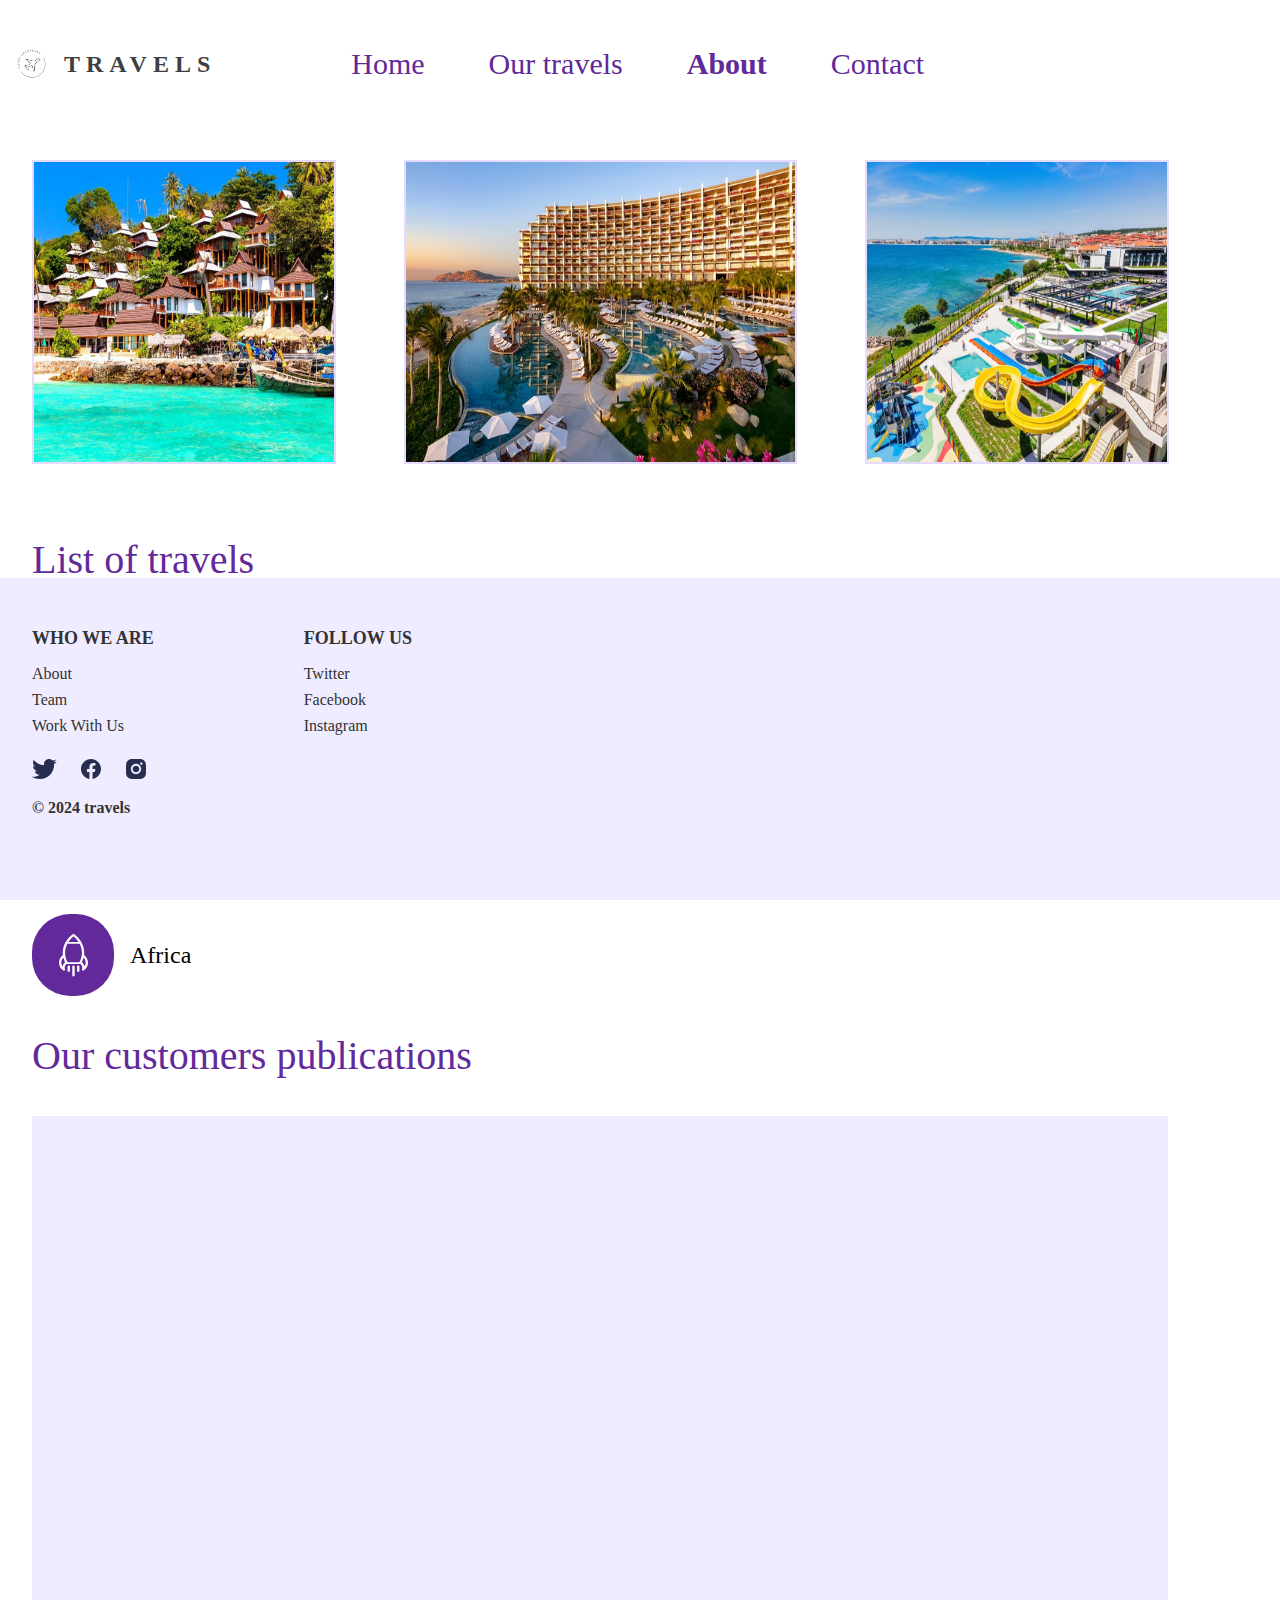
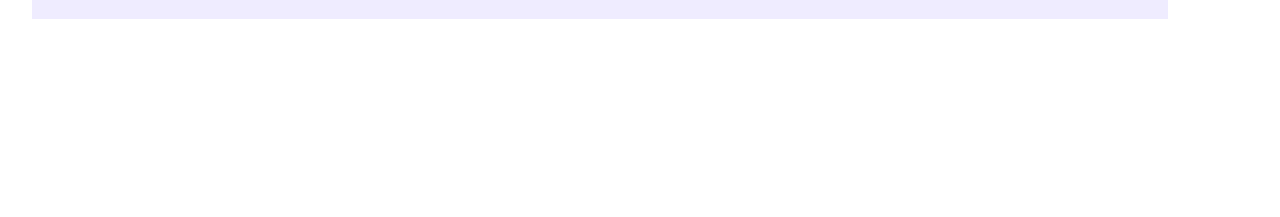
==== about.html @ 3bc0a55a "23.5" ====
<!DOCTYPE html>
<html lang="en">
<head>
    <link rel="stylesheet" href="./css/style.css">
    <title>page2</title>
</head>
<body>
    <header>
        <nav class="navbar">
            <div class="logo-container">
                <a href="#" class="logo-link">
                    <img id="logoimg" src="./images/logotravel.png" alt="Logo Travel">
                    <p>TRAVELS</p>
                </a>
            </div>
            <a href="index.html" class="nav-link">Home</a>
            <a href="#" class="nav-link">Our travels</a>
            <a href="#" class="nav-link active">About</a>
            <a href="#" class="nav-link">Contact</a>
        </nav>
    </header>
    <section class="image-grid">
       <img src="./images/hotel1.png" alt="" class="image" id="image1">
       <img src="./images/hotel2.png" alt="" class="image" id="image2">
       <img src="./images/hotel3.png" alt="" class="image" id="image1">
    </section>

<section id="list-items">
    <p>List of travels</p>
    <ul class="icon-list">
        <li class="icon-item">
            <div class="icon-circle">
                <svg xmlns="http://www.w3.org/2000/svg" width="29" height="43" viewBox="0 0 29 43" fill="none">
                    <path d="M25.1228 21.1069C26.0132 13.5299 22.5643 5.80596 15.3284 0.252997C14.8888 -0.0843324 14.1112 -0.0843324 13.6716 0.252997C6.43568 5.80596 2.98679 13.5213 3.87719 21.1069C1.37505 23.1741 1.7198e-07 25.8382 1.7198e-07 28.6752C1.7198e-07 31.5382 1.42013 34.2627 4.00117 36.3386C4.63234 36.8489 6.24407 36.6154 5.98484 35.491C5.84959 34.9028 5.68053 34.3319 5.68053 33.7697C5.68053 32.3685 6.2328 31.0365 7.25845 29.9121C7.42752 29.9813 7.61912 30.0245 7.822 30.0245H21.178C21.3809 30.0245 21.5725 29.9813 21.7415 29.9121C22.7672 31.0365 23.3195 32.3685 23.3195 33.7697C23.3195 34.3319 23.1279 34.8942 23.0152 35.491C22.7785 36.7365 24.4691 36.7797 24.9988 36.3386C27.5686 34.2541 29 31.5382 29 28.6752C28.9887 25.8382 27.625 23.1655 25.1228 21.1069ZM14.4944 2.19048C16.5908 3.92038 18.3039 5.86651 19.6339 7.93373H9.36611C10.6848 5.85786 12.398 3.92038 14.4944 2.19048ZM3.44889 32.5501C2.72756 31.3479 2.35562 30.0332 2.35562 28.6752C2.35562 26.8415 3.04314 25.0857 4.32802 23.5806C4.33929 23.6498 5.56782 27.2567 6.0412 28.1822C4.63234 29.4277 3.74194 30.9327 3.44889 32.5501ZM20.4003 28.2168H8.58842C5.27478 22.2486 5.30859 15.5799 8.31792 9.72418H20.6708C23.6801 15.5799 23.714 22.2486 20.4003 28.2168ZM22.9588 28.1822C23.6125 26.8934 24.6607 23.6325 24.672 23.5806C25.9569 25.077 26.6444 26.8328 26.6444 28.6752C26.6444 30.0332 26.2612 31.3479 25.5511 32.5501C25.2468 30.9327 24.3564 29.4277 22.9588 28.1822Z" fill="white"/>
                    <path d="M9.74883 31.5295C9.09512 31.5295 8.57666 31.9361 8.57666 32.4291V36.9528C8.57666 37.4544 9.10639 37.8523 9.74883 37.8523C10.3913 37.8523 10.921 37.4458 10.921 36.9528V32.4291C10.921 31.9274 10.3913 31.5295 9.74883 31.5295Z" fill="white"/>
                    <path d="M14.494 31.5295C14.1671 31.5295 13.8741 31.6333 13.6599 31.7977C13.6599 31.7977 13.6599 31.7977 13.6487 31.8063C13.5134 31.9101 13.412 32.0485 13.3556 32.2042C13.3331 32.282 13.3105 32.3599 13.3105 32.4464V41.4851C13.3105 41.5543 13.3218 41.6235 13.3444 41.6927C13.4683 42.0906 13.9304 42.3846 14.4827 42.3846C15.035 42.3846 15.4971 42.0906 15.6211 41.6927C15.6436 41.6235 15.6549 41.5543 15.6549 41.4851V32.4291C15.6549 32.3426 15.6436 32.2647 15.6098 32.1869C15.4858 31.8063 15.035 31.5295 14.494 31.5295Z" fill="white"/>
                    <path d="M19.2396 31.5295C18.5858 31.5295 18.0674 31.9361 18.0674 32.4291V36.9528C18.0674 37.4544 18.5971 37.8523 19.2396 37.8523C19.882 37.8523 20.4117 37.4458 20.4117 36.9528V32.4291C20.423 31.9274 19.8933 31.5295 19.2396 31.5295Z" fill="white"/>
                  </svg>
            </div>
            <span class="icon-text">Asia</span>
        </li>
        <li class="icon-item">
            <div class="icon-circle">
                <svg xmlns="http://www.w3.org/2000/svg" width="29" height="43" viewBox="0 0 29 43" fill="none">
                    <path d="M25.1228 21.1069C26.0132 13.5299 22.5643 5.80596 15.3284 0.252997C14.8888 -0.0843324 14.1112 -0.0843324 13.6716 0.252997C6.43568 5.80596 2.98679 13.5213 3.87719 21.1069C1.37505 23.1741 1.7198e-07 25.8382 1.7198e-07 28.6752C1.7198e-07 31.5382 1.42013 34.2627 4.00117 36.3386C4.63234 36.8489 6.24407 36.6154 5.98484 35.491C5.84959 34.9028 5.68053 34.3319 5.68053 33.7697C5.68053 32.3685 6.2328 31.0365 7.25845 29.9121C7.42752 29.9813 7.61912 30.0245 7.822 30.0245H21.178C21.3809 30.0245 21.5725 29.9813 21.7415 29.9121C22.7672 31.0365 23.3195 32.3685 23.3195 33.7697C23.3195 34.3319 23.1279 34.8942 23.0152 35.491C22.7785 36.7365 24.4691 36.7797 24.9988 36.3386C27.5686 34.2541 29 31.5382 29 28.6752C28.9887 25.8382 27.625 23.1655 25.1228 21.1069ZM14.4944 2.19048C16.5908 3.92038 18.3039 5.86651 19.6339 7.93373H9.36611C10.6848 5.85786 12.398 3.92038 14.4944 2.19048ZM3.44889 32.5501C2.72756 31.3479 2.35562 30.0332 2.35562 28.6752C2.35562 26.8415 3.04314 25.0857 4.32802 23.5806C4.33929 23.6498 5.56782 27.2567 6.0412 28.1822C4.63234 29.4277 3.74194 30.9327 3.44889 32.5501ZM20.4003 28.2168H8.58842C5.27478 22.2486 5.30859 15.5799 8.31792 9.72418H20.6708C23.6801 15.5799 23.714 22.2486 20.4003 28.2168ZM22.9588 28.1822C23.6125 26.8934 24.6607 23.6325 24.672 23.5806C25.9569 25.077 26.6444 26.8328 26.6444 28.6752C26.6444 30.0332 26.2612 31.3479 25.5511 32.5501C25.2468 30.9327 24.3564 29.4277 22.9588 28.1822Z" fill="white"/>
                    <path d="M9.74883 31.5295C9.09512 31.5295 8.57666 31.9361 8.57666 32.4291V36.9528C8.57666 37.4544 9.10639 37.8523 9.74883 37.8523C10.3913 37.8523 10.921 37.4458 10.921 36.9528V32.4291C10.921 31.9274 10.3913 31.5295 9.74883 31.5295Z" fill="white"/>
                    <path d="M14.494 31.5295C14.1671 31.5295 13.8741 31.6333 13.6599 31.7977C13.6599 31.7977 13.6599 31.7977 13.6487 31.8063C13.5134 31.9101 13.412 32.0485 13.3556 32.2042C13.3331 32.282 13.3105 32.3599 13.3105 32.4464V41.4851C13.3105 41.5543 13.3218 41.6235 13.3444 41.6927C13.4683 42.0906 13.9304 42.3846 14.4827 42.3846C15.035 42.3846 15.4971 42.0906 15.6211 41.6927C15.6436 41.6235 15.6549 41.5543 15.6549 41.4851V32.4291C15.6549 32.3426 15.6436 32.2647 15.6098 32.1869C15.4858 31.8063 15.035 31.5295 14.494 31.5295Z" fill="white"/>
                    <path d="M19.2396 31.5295C18.5858 31.5295 18.0674 31.9361 18.0674 32.4291V36.9528C18.0674 37.4544 18.5971 37.8523 19.2396 37.8523C19.882 37.8523 20.4117 37.4458 20.4117 36.9528V32.4291C20.423 31.9274 19.8933 31.5295 19.2396 31.5295Z" fill="white"/>
                  </svg>
            </div>
            <span class="icon-text">America</span>
        </li>
        <li class="icon-item">
            <div class="icon-circle">
                <svg xmlns="http://www.w3.org/2000/svg" width="29" height="43" viewBox="0 0 29 43" fill="none">
                    <path d="M25.1228 21.1069C26.0132 13.5299 22.5643 5.80596 15.3284 0.252997C14.8888 -0.0843324 14.1112 -0.0843324 13.6716 0.252997C6.43568 5.80596 2.98679 13.5213 3.87719 21.1069C1.37505 23.1741 1.7198e-07 25.8382 1.7198e-07 28.6752C1.7198e-07 31.5382 1.42013 34.2627 4.00117 36.3386C4.63234 36.8489 6.24407 36.6154 5.98484 35.491C5.84959 34.9028 5.68053 34.3319 5.68053 33.7697C5.68053 32.3685 6.2328 31.0365 7.25845 29.9121C7.42752 29.9813 7.61912 30.0245 7.822 30.0245H21.178C21.3809 30.0245 21.5725 29.9813 21.7415 29.9121C22.7672 31.0365 23.3195 32.3685 23.3195 33.7697C23.3195 34.3319 23.1279 34.8942 23.0152 35.491C22.7785 36.7365 24.4691 36.7797 24.9988 36.3386C27.5686 34.2541 29 31.5382 29 28.6752C28.9887 25.8382 27.625 23.1655 25.1228 21.1069ZM14.4944 2.19048C16.5908 3.92038 18.3039 5.86651 19.6339 7.93373H9.36611C10.6848 5.85786 12.398 3.92038 14.4944 2.19048ZM3.44889 32.5501C2.72756 31.3479 2.35562 30.0332 2.35562 28.6752C2.35562 26.8415 3.04314 25.0857 4.32802 23.5806C4.33929 23.6498 5.56782 27.2567 6.0412 28.1822C4.63234 29.4277 3.74194 30.9327 3.44889 32.5501ZM20.4003 28.2168H8.58842C5.27478 22.2486 5.30859 15.5799 8.31792 9.72418H20.6708C23.6801 15.5799 23.714 22.2486 20.4003 28.2168ZM22.9588 28.1822C23.6125 26.8934 24.6607 23.6325 24.672 23.5806C25.9569 25.077 26.6444 26.8328 26.6444 28.6752C26.6444 30.0332 26.2612 31.3479 25.5511 32.5501C25.2468 30.9327 24.3564 29.4277 22.9588 28.1822Z" fill="white"/>
                    <path d="M9.74883 31.5295C9.09512 31.5295 8.57666 31.9361 8.57666 32.4291V36.9528C8.57666 37.4544 9.10639 37.8523 9.74883 37.8523C10.3913 37.8523 10.921 37.4458 10.921 36.9528V32.4291C10.921 31.9274 10.3913 31.5295 9.74883 31.5295Z" fill="white"/>
                    <path d="M14.494 31.5295C14.1671 31.5295 13.8741 31.6333 13.6599 31.7977C13.6599 31.7977 13.6599 31.7977 13.6487 31.8063C13.5134 31.9101 13.412 32.0485 13.3556 32.2042C13.3331 32.282 13.3105 32.3599 13.3105 32.4464V41.4851C13.3105 41.5543 13.3218 41.6235 13.3444 41.6927C13.4683 42.0906 13.9304 42.3846 14.4827 42.3846C15.035 42.3846 15.4971 42.0906 15.6211 41.6927C15.6436 41.6235 15.6549 41.5543 15.6549 41.4851V32.4291C15.6549 32.3426 15.6436 32.2647 15.6098 32.1869C15.4858 31.8063 15.035 31.5295 14.494 31.5295Z" fill="white"/>
                    <path d="M19.2396 31.5295C18.5858 31.5295 18.0674 31.9361 18.0674 32.4291V36.9528C18.0674 37.4544 18.5971 37.8523 19.2396 37.8523C19.882 37.8523 20.4117 37.4458 20.4117 36.9528V32.4291C20.423 31.9274 19.8933 31.5295 19.2396 31.5295Z" fill="white"/>
                  </svg>
            </div>
            <span class="icon-text">Europe</span>
        </li>
        <li class="icon-item">
            <div class="icon-circle">
                <svg xmlns="http://www.w3.org/2000/svg" width="29" height="43" viewBox="0 0 29 43" fill="none">
                    <path d="M25.1228 21.1069C26.0132 13.5299 22.5643 5.80596 15.3284 0.252997C14.8888 -0.0843324 14.1112 -0.0843324 13.6716 0.252997C6.43568 5.80596 2.98679 13.5213 3.87719 21.1069C1.37505 23.1741 1.7198e-07 25.8382 1.7198e-07 28.6752C1.7198e-07 31.5382 1.42013 34.2627 4.00117 36.3386C4.63234 36.8489 6.24407 36.6154 5.98484 35.491C5.84959 34.9028 5.68053 34.3319 5.68053 33.7697C5.68053 32.3685 6.2328 31.0365 7.25845 29.9121C7.42752 29.9813 7.61912 30.0245 7.822 30.0245H21.178C21.3809 30.0245 21.5725 29.9813 21.7415 29.9121C22.7672 31.0365 23.3195 32.3685 23.3195 33.7697C23.3195 34.3319 23.1279 34.8942 23.0152 35.491C22.7785 36.7365 24.4691 36.7797 24.9988 36.3386C27.5686 34.2541 29 31.5382 29 28.6752C28.9887 25.8382 27.625 23.1655 25.1228 21.1069ZM14.4944 2.19048C16.5908 3.92038 18.3039 5.86651 19.6339 7.93373H9.36611C10.6848 5.85786 12.398 3.92038 14.4944 2.19048ZM3.44889 32.5501C2.72756 31.3479 2.35562 30.0332 2.35562 28.6752C2.35562 26.8415 3.04314 25.0857 4.32802 23.5806C4.33929 23.6498 5.56782 27.2567 6.0412 28.1822C4.63234 29.4277 3.74194 30.9327 3.44889 32.5501ZM20.4003 28.2168H8.58842C5.27478 22.2486 5.30859 15.5799 8.31792 9.72418H20.6708C23.6801 15.5799 23.714 22.2486 20.4003 28.2168ZM22.9588 28.1822C23.6125 26.8934 24.6607 23.6325 24.672 23.5806C25.9569 25.077 26.6444 26.8328 26.6444 28.6752C26.6444 30.0332 26.2612 31.3479 25.5511 32.5501C25.2468 30.9327 24.3564 29.4277 22.9588 28.1822Z" fill="white"/>
                    <path d="M9.74883 31.5295C9.09512 31.5295 8.57666 31.9361 8.57666 32.4291V36.9528C8.57666 37.4544 9.10639 37.8523 9.74883 37.8523C10.3913 37.8523 10.921 37.4458 10.921 36.9528V32.4291C10.921 31.9274 10.3913 31.5295 9.74883 31.5295Z" fill="white"/>
                    <path d="M14.494 31.5295C14.1671 31.5295 13.8741 31.6333 13.6599 31.7977C13.6599 31.7977 13.6599 31.7977 13.6487 31.8063C13.5134 31.9101 13.412 32.0485 13.3556 32.2042C13.3331 32.282 13.3105 32.3599 13.3105 32.4464V41.4851C13.3105 41.5543 13.3218 41.6235 13.3444 41.6927C13.4683 42.0906 13.9304 42.3846 14.4827 42.3846C15.035 42.3846 15.4971 42.0906 15.6211 41.6927C15.6436 41.6235 15.6549 41.5543 15.6549 41.4851V32.4291C15.6549 32.3426 15.6436 32.2647 15.6098 32.1869C15.4858 31.8063 15.035 31.5295 14.494 31.5295Z" fill="white"/>
                    <path d="M19.2396 31.5295C18.5858 31.5295 18.0674 31.9361 18.0674 32.4291V36.9528C18.0674 37.4544 18.5971 37.8523 19.2396 37.8523C19.882 37.8523 20.4117 37.4458 20.4117 36.9528V32.4291C20.423 31.9274 19.8933 31.5295 19.2396 31.5295Z" fill="white"/>
                  </svg>
            </div>
            <span class="icon-text">Africa</span>
        </li>
    </ul>
    </section>

    <section id = "publication">
        <p>Our customers publications</p>
        <div id="yourchoice"> 
            <img src="./images/Travel_(8274728646).jpg" alt="">
        </div>
    </section>

    <footer class="footer">
        <div class="containerfooter">
            <div class="containerfooter">
                <div class="footerdiv">
                    <p>WHO WE ARE</p>
                    <ul>
                        <li><a href="#">About</a></li>
                        <li><a href="#">Team</a></li>
                        <li><a href="#">Work With Us</a></li>
                    </ul>
                </div>
                <div class="footerdiv">
                    <p>FOLLOW US</p>
                    <ul class="social-links">
                        <li><a href="https://x.com">Twitter</a></li>
                        <li><a href="https://www.facebook.com/?locale=fr_FR">Facebook</a></li>
                        <li><a href="https://www.instagram.com/?hl=fr">Instagram</a></li>
                    </ul>
                </div>
            </div>
            
        </div>
        <div class="icon-container" id="icon">
            <a href="https://x.com">
                <svg xmlns="http://www.w3.org/2000/svg" width="25" height="20" viewBox="0 0 25 20" fill="none">
                    <path d="M24.6183 2.37575C23.713 2.76628 22.7278 3.04735 21.713 3.15682C22.7666 2.53089 23.5556 1.54202 23.9319 0.375752C22.9433 0.963885 21.8602 1.37629 20.7308 1.59469C20.2587 1.09003 19.6878 0.687999 19.0535 0.413643C18.4193 0.139287 17.7354 -0.00151415 17.0444 1.22793e-05C14.2485 1.22793e-05 12 2.26628 12 5.04735C12 5.43788 12.0473 5.82841 12.1243 6.20415C7.93786 5.98522 4.20414 3.98522 1.72189 0.923089C1.2696 1.69562 1.03258 2.57524 1.0355 3.47042C1.0355 5.2219 1.92603 6.76628 3.28402 7.67456C2.48374 7.64305 1.7022 7.42308 1.00296 7.03255V7.09468C1.00296 9.54734 2.73668 11.5799 5.04733 12.0473C4.61348 12.16 4.16718 12.2177 3.71893 12.2189C3.39053 12.2189 3.07988 12.1864 2.76627 12.142C3.40532 14.142 5.26627 15.5947 7.48224 15.642C5.74852 17 3.57692 17.7988 1.21893 17.7988C0.795858 17.7988 0.405325 17.784 0 17.7367C2.23668 19.1716 4.89053 20 7.74852 20C17.0266 20 22.1035 12.3136 22.1035 5.64202C22.1035 5.42309 22.1035 5.20415 22.0887 4.98522C23.071 4.26628 23.9319 3.37575 24.6183 2.37575Z" fill="#272D4E"/>
                </svg>
            </a>
            <a href="https://www.facebook.com/?locale=fr_FR">
                <svg xmlns="http://www.w3.org/2000/svg" width="20" height="20" viewBox="0 0 20 20" fill="none">
                    <path d="M9.999 0C4.477 0 0 4.477 0 9.999C0 14.989 3.656 19.125 8.437 19.878V12.89H5.897V9.999H8.437V7.796C8.437 5.288 9.93 3.905 12.213 3.905C13.307 3.905 14.453 4.1 14.453 4.1V6.559H13.189C11.949 6.559 11.561 7.331 11.561 8.122V9.997H14.332L13.889 12.888H11.561V19.876C16.342 19.127 19.998 14.99 19.998 9.999C19.998 4.477 15.521 0 9.999 0Z" fill="#272D4E"/>
                </svg>
            </a>
            
            <a href="https://www.instagram.com/?hl=fr">
                <svg xmlns="http://www.w3.org/2000/svg" width="20" height="20" viewBox="0 0 20 20" fill="none">
                    <path d="M9.9975 6.66525C8.16126 6.66525 6.66274 8.16376 6.66274 10C6.66274 11.8362 8.16126 13.3348 9.9975 13.3348C11.8337 13.3348 13.3323 11.8362 13.3323 10C13.3323 8.16376 11.8337 6.66525 9.9975 6.66525ZM19.9993 10C19.9993 8.61907 20.0118 7.25064 19.9342 5.87221C19.8567 4.27113 19.4914 2.85017 18.3206 1.67938C17.1473 0.506085 15.7289 0.14334 14.1278 0.065788C12.7469 -0.0117644 11.3784 0.000744113 10 0.000744113C8.61907 0.000744113 7.25064 -0.0117644 5.87221 0.065788C4.27113 0.14334 2.85017 0.508587 1.67938 1.67938C0.506086 2.85267 0.14334 4.27113 0.065788 5.87221C-0.0117644 7.25314 0.000744113 8.62157 0.000744113 10C0.000744113 11.3784 -0.0117644 12.7494 0.065788 14.1278C0.14334 15.7289 0.508587 17.1498 1.67938 18.3206C2.85267 19.4939 4.27113 19.8567 5.87221 19.9342C7.25314 20.0118 8.62157 19.9993 10 19.9993C11.3809 19.9993 12.7494 20.0118 14.1278 19.9342C15.7289 19.8567 17.1498 19.4914 18.3206 18.3206C19.4939 17.1473 19.8567 15.7289 19.9342 14.1278C20.0143 12.7494 19.9993 11.3809 19.9993 10ZM9.9975 15.131C7.15808 15.131 4.86653 12.8394 4.86653 10C4.86653 7.16058 7.15808 4.86903 9.9975 4.86903C12.8369 4.86903 15.1285 7.16058 15.1285 10C15.1285 12.8394 12.8369 15.131 9.9975 15.131ZM15.3386 5.8572C14.6757 5.8572 14.1403 5.32184 14.1403 4.65889C14.1403 3.99594 14.6757 3.46058 15.3386 3.46058C16.0016 3.46058 16.5369 3.99594 16.5369 4.65889C16.5371 4.81631 16.5063 4.97222 16.4461 5.1177C16.386 5.26317 16.2977 5.39535 16.1864 5.50666C16.0751 5.61798 15.9429 5.70624 15.7974 5.76639C15.6519 5.82654 15.496 5.8574 15.3386 5.8572Z" fill="#272D4E"/>
                </svg>
            </a>
            
        </div>
        <p id="copyright">© 2024 travels</p>
    </footer>
</body>
</html>
---- css/style.css ----
body, header, nav {
    width: 100%;
    margin: 0;
    padding: 0;
}

/* Style the navbar */
.navbar {
    display: flex;
    align-items: center;
    width: 1200px; /* Full width of the page */
    height: 128px; /* Fixed height for the navbar */
}

.logo-container{
    margin-right: 135px;
}

.logo-link {
    display: flex;
    align-items: center;
    text-decoration: none;
    color: inherit; 
    color: #3E3F43;
    font-family: Nunito;
    font-size: 24px;
    font-style: normal;
    font-weight: 700;
    line-height: normal;
    letter-spacing: 6px;
}

#logoimg {
    height: 64px; 
    width: 64px;
}

.navbar .nav-link {
    text-decoration: none;
    margin-right: 64px;
    color: #612999;
    font-family: Nunito;
    font-size: 30px;
    font-style: normal;
    font-weight: 400;
    line-height: normal;
    transition: color 0.3s ease; /* Transition pour l'effet hover */
    
}

.navbar .nav-link.active {
    font-weight: 700; 
}

.navbar .nav-link:hover {
    color: #8B5CF6; /* Couleur du texte au survol */
}


.bg1 {
    background-image: url('../images/mainimg.png'); /* Remplacez par le chemin de votre image */
    background-size: cover;
    background-position: center; 
    height: 797px; /* Hauteur fixe */
    width: 100%; /* Assurez-vous que l'élément couvre toute la largeur de l'écran */
    display: flex; 
}

.hero-content {
    margin-left: 32px; 
    font-family: Nunito;
    position: absolute;

}

.hero-content h1 {
    color: #612999;
    font-family: Nunito;
    font-size: 96px;
    font-style: normal;
    font-weight: 800;
    line-height: normal;
    width: 448px;
}

.hero-content p {
    color: #000;
    font-family: Nunito;
    font-size: 24px;
    font-style: normal;
    font-weight: 600;
    line-height: normal;
    width: 448px;
}


#about { 
    margin-top: 32px;
    width: 1200px;
}

h3{ 
   
    margin-left: 32px;
    color: #612999;
font-family: Rubik;
font-size: 40px;
font-style: normal;
font-weight: 500;
line-height: 40px; /* 100% */
}

#about p { 
    color: #000;
    font-family: Rubik;
    margin-left: 32px;
    font-size: 20px;
    font-style: normal;
    font-weight: 400;
}


.container {
    display: flex;
    flex-wrap: wrap;
    margin-right: 32px;
    margin-left: 32px;
    margin-bottom: 27px;
}

.content{
    flex: 1;
}

.rectangle {
    width: 376px;
    height: 496px;
    background: #EFECFF;
    border-radius: 38px;
    box-shadow: 0px 6px 40px 0px (57, 132, 187, 0.05);
    position: relative;
    margin-right: 32px;
}

.rectangle img {
    width: 376px; 
    height: 300px; 
    object-fit: cover; 
    border-radius: 38px; 
}

.rectangle h2 {
    width: 221px;
    color: #000;
    font-family: Abel;
    font-size: 30px;
    color: #000;
    margin-left: 32px;
}


.rectangle p {
    width: 315px;
    /* flex-shrink: 0; */
    color: #333;
    font-family: Abel;
    font-size: 18px;
    font-weight: 400;
    margin-left: 32px; 
}

h2 {
    color: #000;
    text-align: justify;
    font-family: 'Abel', sans-serif;
    font-size: 30px;
    font-style: normal;
    font-weight: 400;
    line-height: normal;
    margin-right: 32px;
}


.footer {
    position: fixed;
    bottom: 0;
    width: 100%;
    height: auto;
    background: #EFECFF; 
    padding: 32px;
    display:flex ;
    flex-direction: column;
    
}

.footer-text {
    width: 198px;
    height: 18px;
    margin-top: 218px;
    margin-left: 32px;
    color: #333;
    font-family: 'Nunito';
    font-size: 16px;
    font-weight: 600;
}

.footer-text p{
    width: 198px;
    height: 18px;
    color: #333;
    font-family: Nunito;
    font-size: 18px;
    font-style: normal;
    font-weight: 700;
    line-height: 28px; /* 155.556% */
    text-transform: uppercase;
   
}
    
.icon-container {
    display: flex;
    fill: #272D4E;
    gap:24.38px;
 }

#copyright {
    margin-top:16px;
    color: #333;
    font-family: Nunito;
    font-size: 16px;
    font-style: normal;
    font-weight: 600;
    line-height: normal;
    margin-bottom: 51px;
}

.containerfooter {
    display: flex;
    justify-content: space-between;
    flex-wrap: wrap;
}

.footerdiv {
    margin-right: 150px;
    margin-bottom: 8px;
}

.footerdiv p {
    font-weight: bold;
    margin-bottom: 16px;
    color: #333;
    font-family: Nunito;
    font-size: 18px;
    text-transform: uppercase;
}

.footerdiv ul {
    list-style-type: none;
    padding: 0;
}

.footerdiv li {
    margin-bottom: 8px;
}

.footer li a { 
    color: #333;
    font-family: Nunito;
    font-size: 16px;
    font-style: normal;
    font-weight: 400;
    line-height: normal;
    text-decoration: none;
}

.container{ 
    display: flex;
}


.image {
    height: 300px;
    margin: 32px;
    border: 2px solid #E6DBFE;
}

#image1 { 
    width: 300px;
}

#image2 { 
    width: 389px;
}

#list-items p { 
    color: #612999;
    font-family: Rubik;
    font-size: 40px;
    font-style: normal;
    font-weight: 500;
    line-height: 40px; /* 100% */
    margin-left: 32px; 
} 

.icon-list {
    margin-left: 32px;
    list-style: none;
    padding: 0;
}

.icon-item {
    display: flex;
    align-items: center;
    margin-bottom: 16px;

}

.icon-circle {
    width: 82px;
    height: 82px;
    background-color: #612999;
    border-radius: 46.5%;
    display: flex;
    align-items: center;
    justify-content: center;
}

.icon-circle svg {
    fill: white;
}

.icon-text {
    color: #000;
    font-family: Rubik;
    font-size: 24px;
    font-style: normal;
    font-weight: 400;
    line-height: 14px; /* 58.333% */
    margin-left: 16px;
}


#yourchoice { 
    width: 1136px;
    height: 503px;
    flex-shrink: 0;
    background: #EFECFF;
    margin-bottom: 198px;
    margin-left:32px;
}

#yourchoice p { 
    color: #612999;
    font-family: Rubik;
    font-size: 40px;
    font-style: normal;
    font-weight: 500;
    line-height: 40px; /* 100% */
}



#yourchoice img {
    width: 100%;
     /* Pour conserver le ratio de l'image */
    /* display: block; Pour éviter tout espace supplémentaire sous l'image */
}



#publication p { 
    margin-left: 32px;
    color: #612999;
font-family: Rubik;
font-size: 40px;
font-style: normal;
font-weight: 500;
line-height: 40px; /* 100% */
}
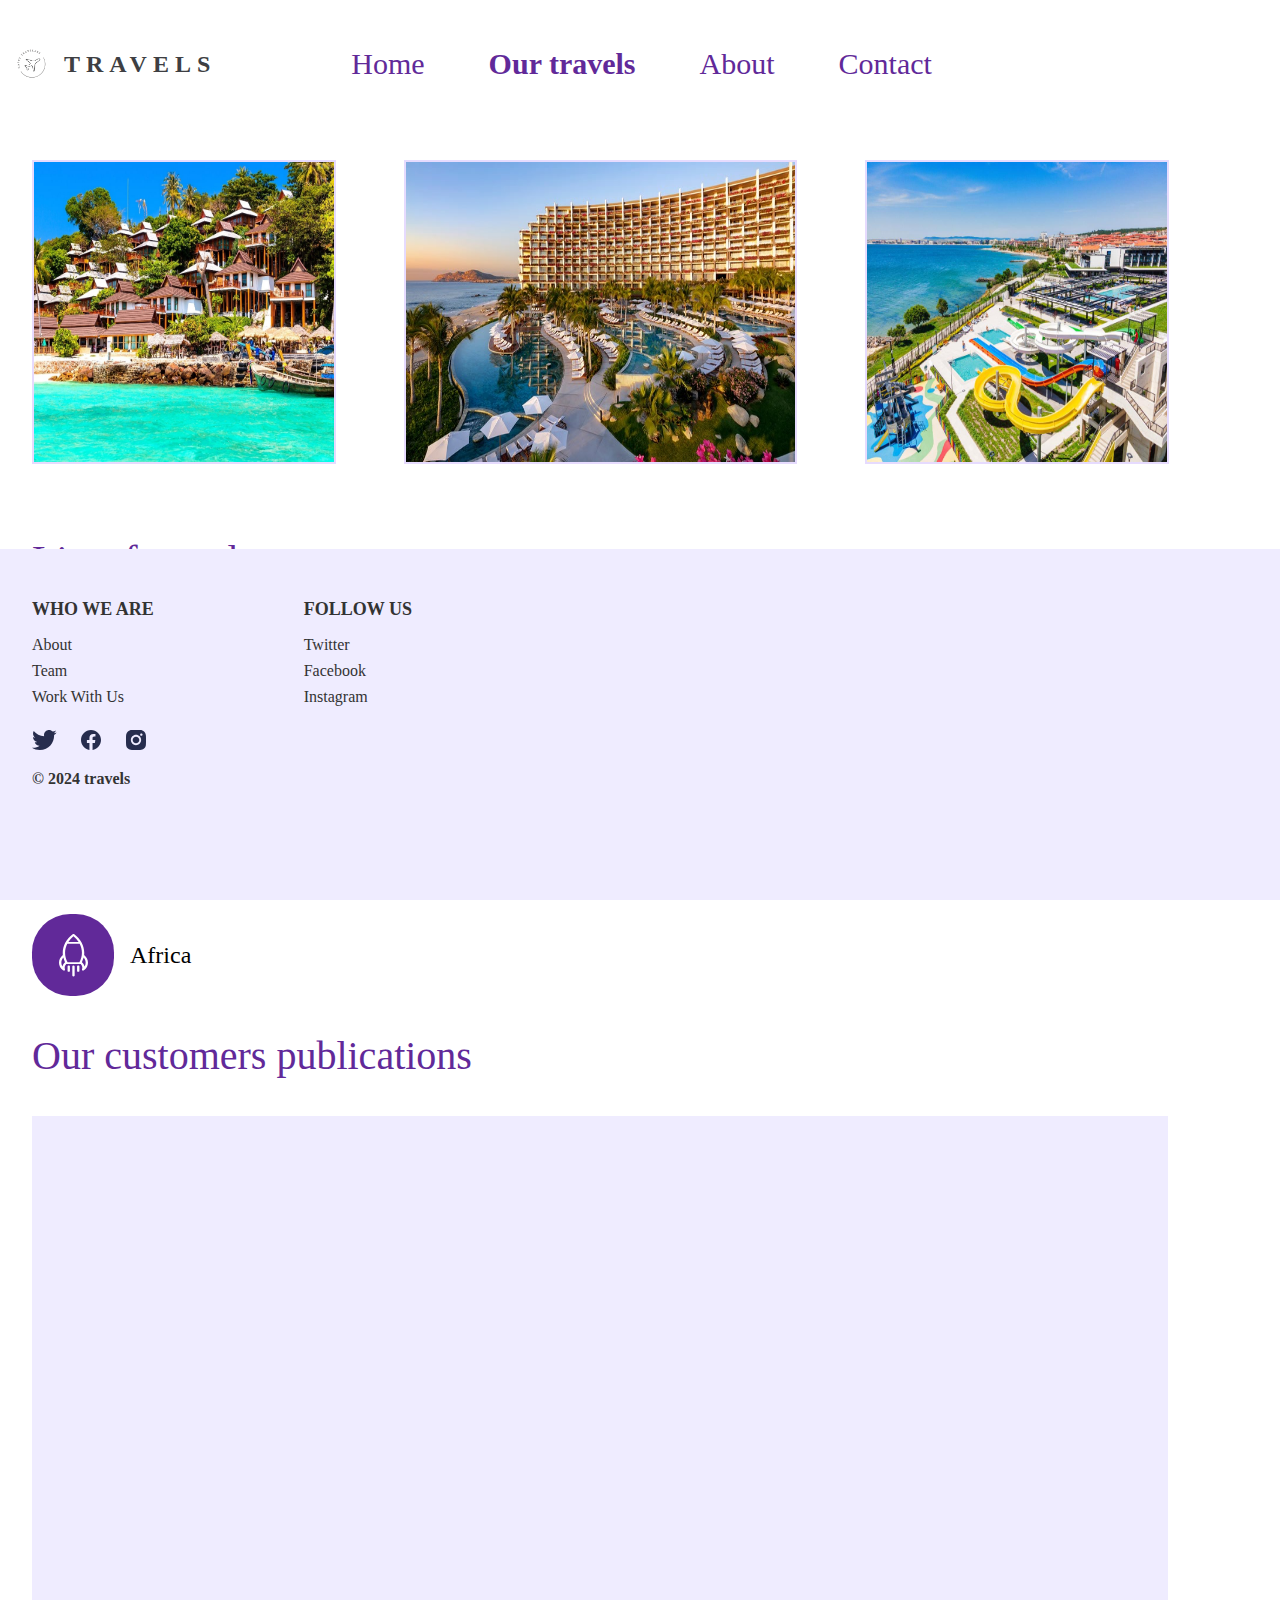
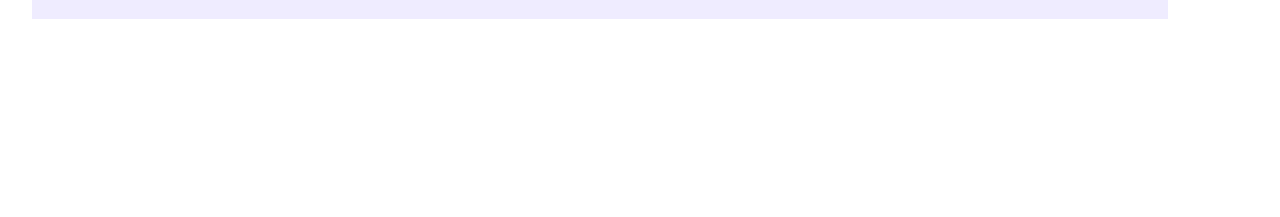
==== commit 9c867f9d: "last finish" ====
--- a/about.html
+++ b/about.html
@@ -14,8 +14,8 @@
                 </a>
             </div>
             <a href="index.html" class="nav-link">Home</a>
-            <a href="#" class="nav-link">Our travels</a>
-            <a href="#" class="nav-link active">About</a>
+            <a href="#" class="nav-link active">Our travels</a>
+            <a href="#" class="nav-link">About</a>
             <a href="#" class="nav-link">Contact</a>
         </nav>
     </header>
--- a/css/style.css
+++ b/css/style.css
@@ -9,8 +9,8 @@
 .navbar {
     display: flex;
     align-items: center;
-    width: 1200px; /* Full width of the page */
-    height: 128px; /* Fixed height for the navbar */
+    width: 1200px; 
+    height: 128px; 
 }
 
 .logo-container{
@@ -151,11 +151,13 @@
 }
 
 .rectangle h2 {
-    width: 221px;
     color: #000;
+    text-align: justify;
     font-family: Abel;
     font-size: 30px;
-    color: #000;
+    font-style: normal;
+    font-weight: 400;
+    line-height: normal;
     margin-left: 32px;
 }
 
@@ -170,15 +172,15 @@
     margin-left: 32px; 
 }
 
-h2 {
-    color: #000;
+#price {
+    color: #612999;
     text-align: justify;
-    font-family: 'Abel', sans-serif;
-    font-size: 30px;
-    font-style: normal;
-    font-weight: 400;
-    line-height: normal;
-    margin-right: 32px;
+    font-family: Abel;
+    font-size: 35px;
+    font-style: normal;
+    font-weight: 400;
+    line-height: normal;
+    margin-left: 32px;
 }
 
 
@@ -186,7 +188,7 @@
     position: fixed;
     bottom: 0;
     width: 100%;
-    height: auto;
+    height: 287px;
     background: #EFECFF; 
     padding: 32px;
     display:flex ;
@@ -363,8 +365,6 @@
 
 #yourchoice img {
     width: 100%;
-     /* Pour conserver le ratio de l'image */
-    /* display: block; Pour éviter tout espace supplémentaire sous l'image */
 }
 
 
@@ -372,9 +372,73 @@
 #publication p { 
     margin-left: 32px;
     color: #612999;
-font-family: Rubik;
-font-size: 40px;
-font-style: normal;
-font-weight: 500;
-line-height: 40px; /* 100% */
-}+   font-family: Rubik;
+   font-size: 40px;
+   font-style: normal;
+   font-weight: 500;
+   line-height: 40px; /* 100% */
+}
+
+.icons {
+    position: absolute;
+    top: 10px;
+    right: 10px;
+    display: flex;
+    flex-direction: column; 
+    align-items: flex-start; 
+    gap: 10px;
+}
+
+.icon {
+    position: relative;
+    cursor: pointer;
+}
+
+.icon:nth-child(1) { /* Coeur */
+    width: 47px;
+    height: 47px;
+    margin-bottom: 338px; 
+    margin-right: 52px;
+    margin-top: 42px;
+}
+
+.icon:nth-child(1) svg:nth-child(1) {
+    width: 47px;
+    height: 47px;
+}
+
+.icon:nth-child(1) svg:nth-child(2) {
+    width: 23px;
+    height: 20px;
+    position: absolute;
+    top: 50%;
+    left: 50%;
+    transform: translate(-50%, -50%);
+}
+
+.icon:nth-child(2) { /* Panier */
+    width: 63px;
+    height: 63px;
+    background-position: center;
+    background-repeat: no-repeat;
+    margin-top: 406px;
+    margin-right: 843px;
+    position: absolute;
+    
+}
+
+.icon:nth-child(2) svg:nth-child(1) {
+    width: 63px;
+    height: 63px;
+    
+}
+
+.icon:nth-child(2) svg:nth-child(2) {
+    width: 31px;
+    height: 31px;
+    position: absolute;
+    top: 50%;
+    left: 50%;
+    transform: translate(-50%, -50%);
+}
+
